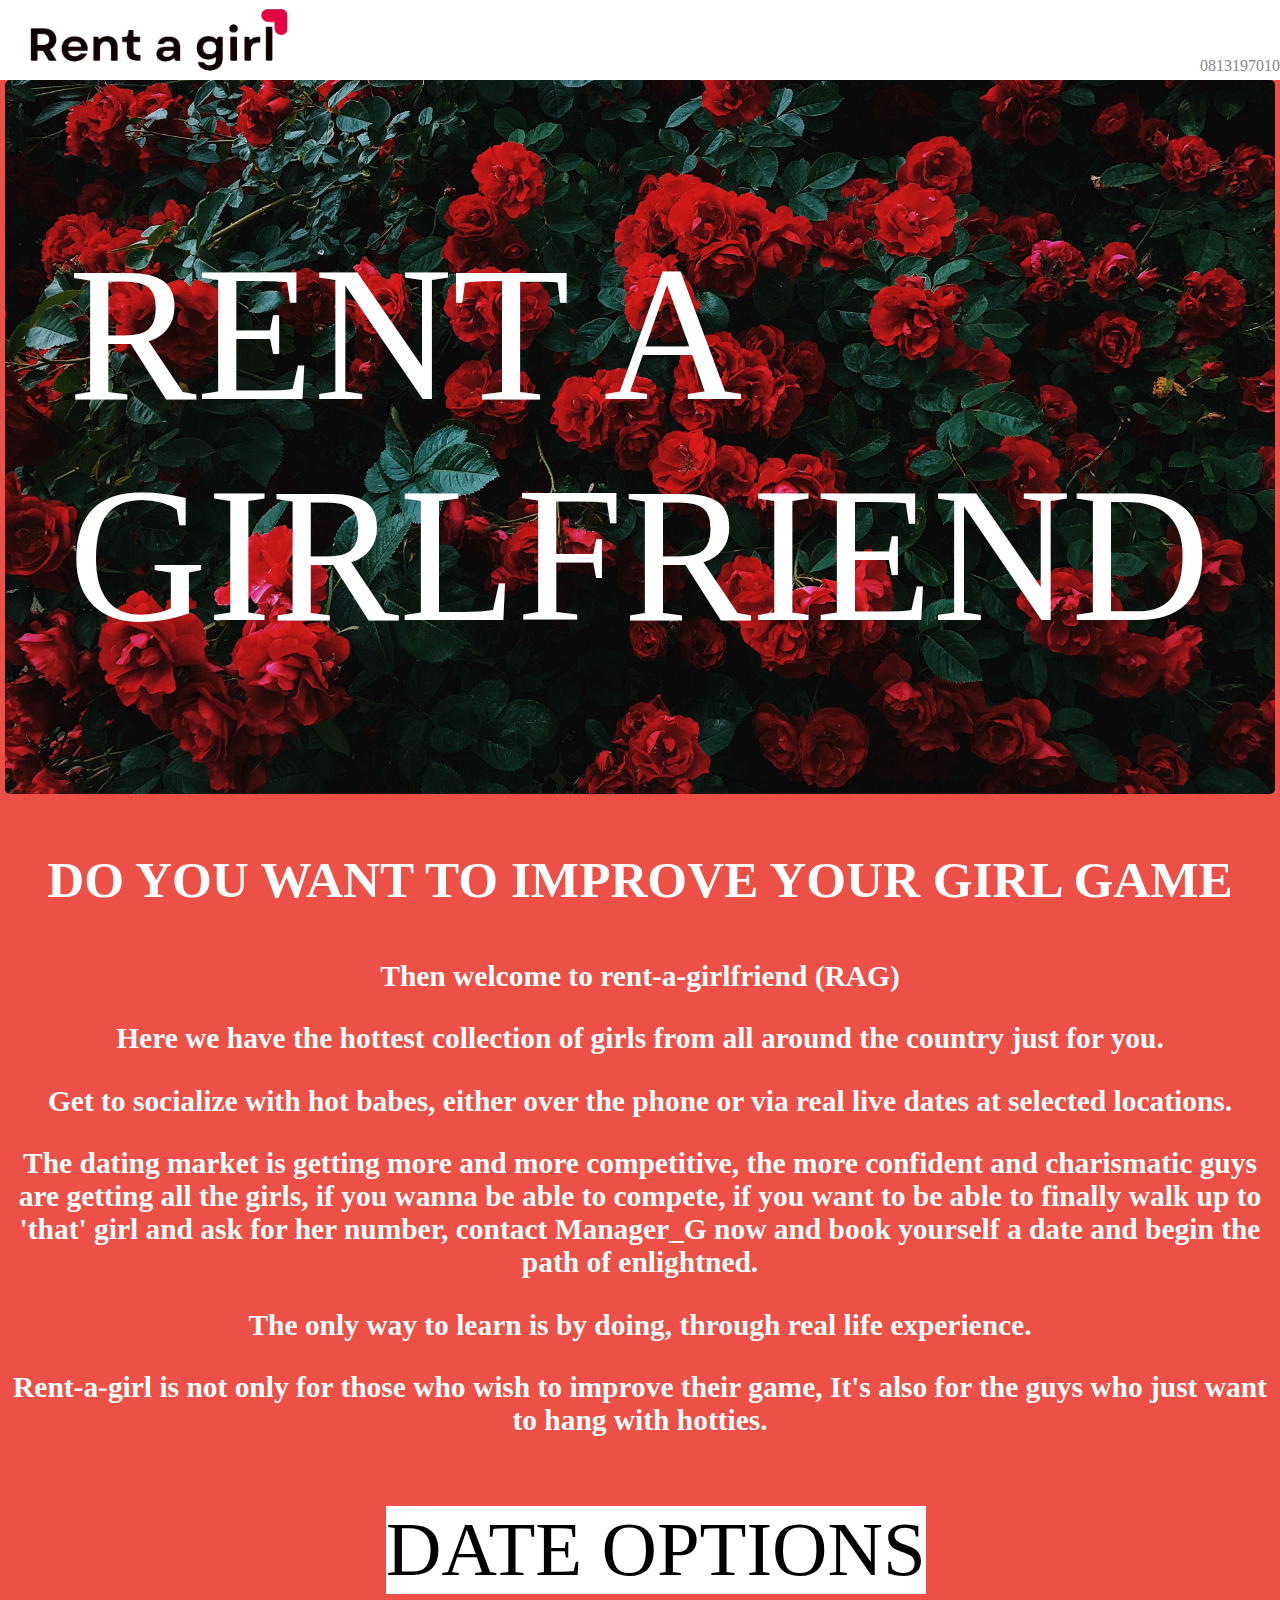
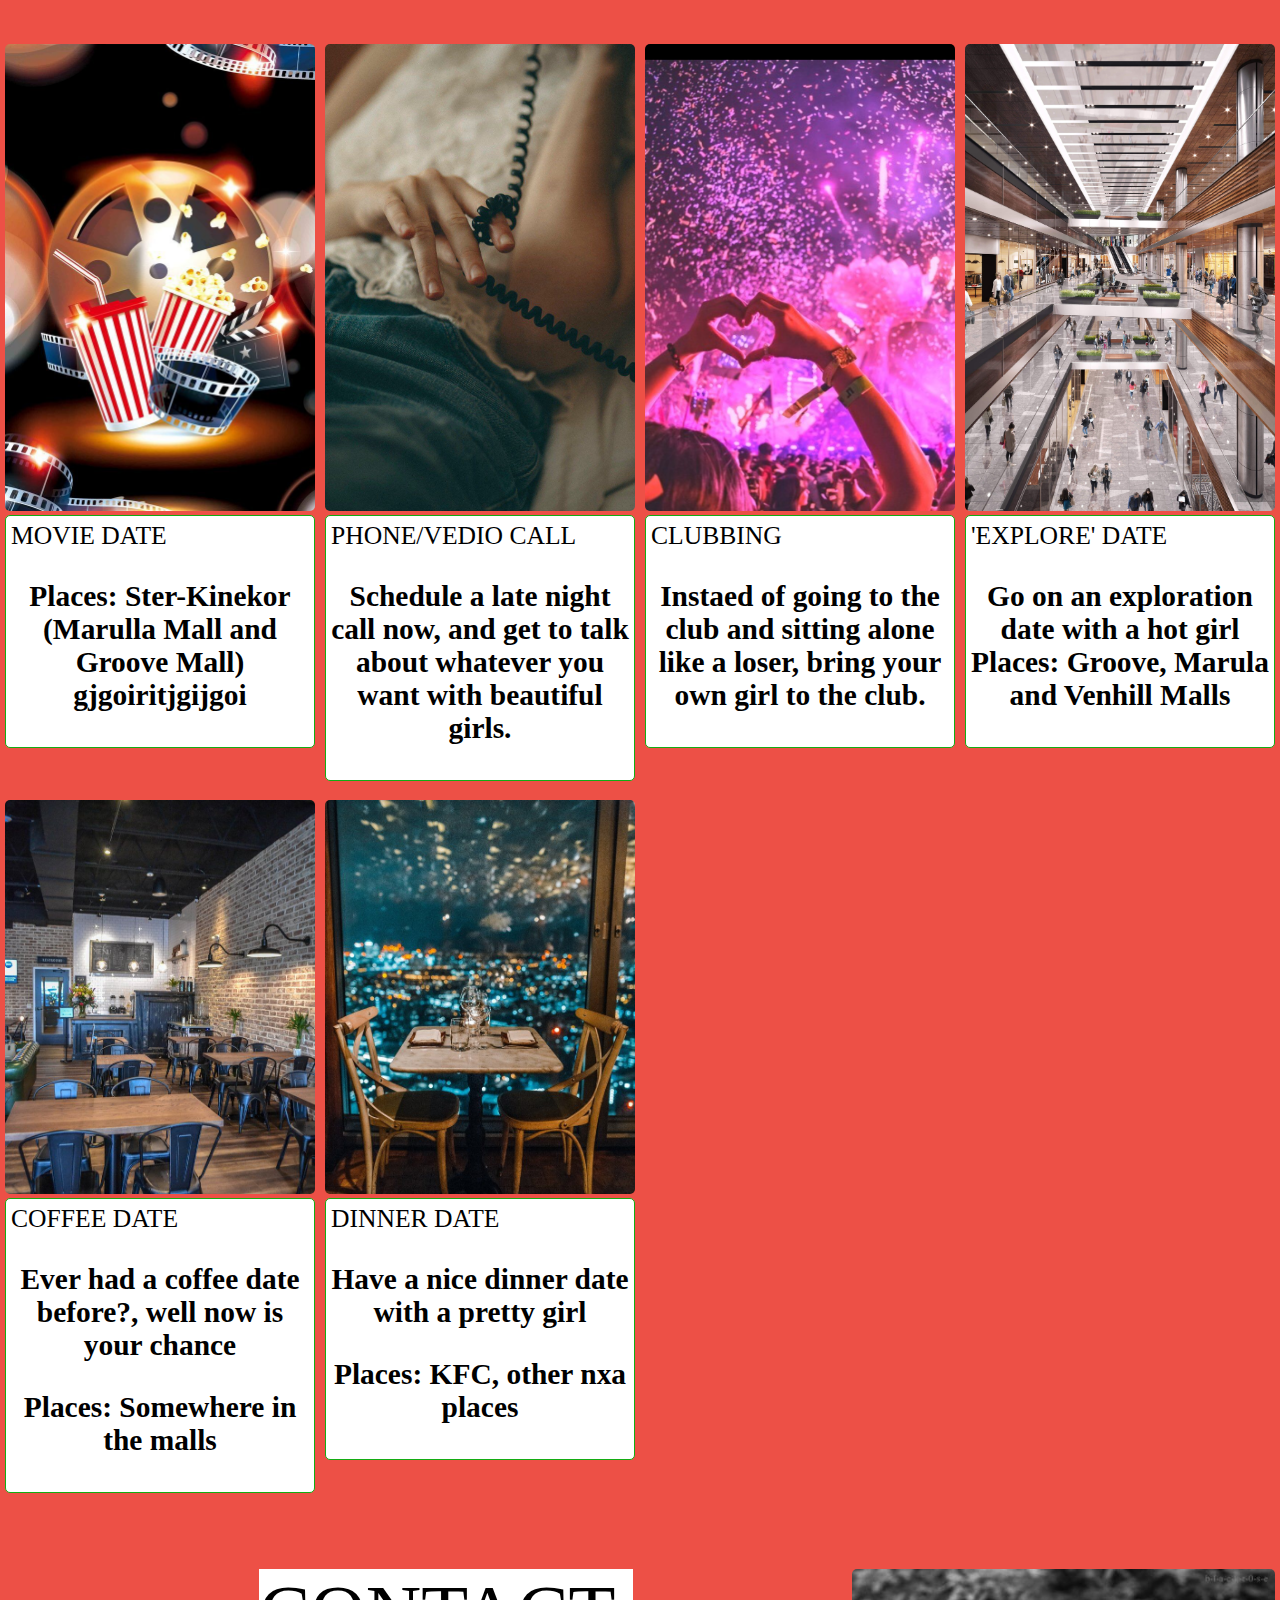
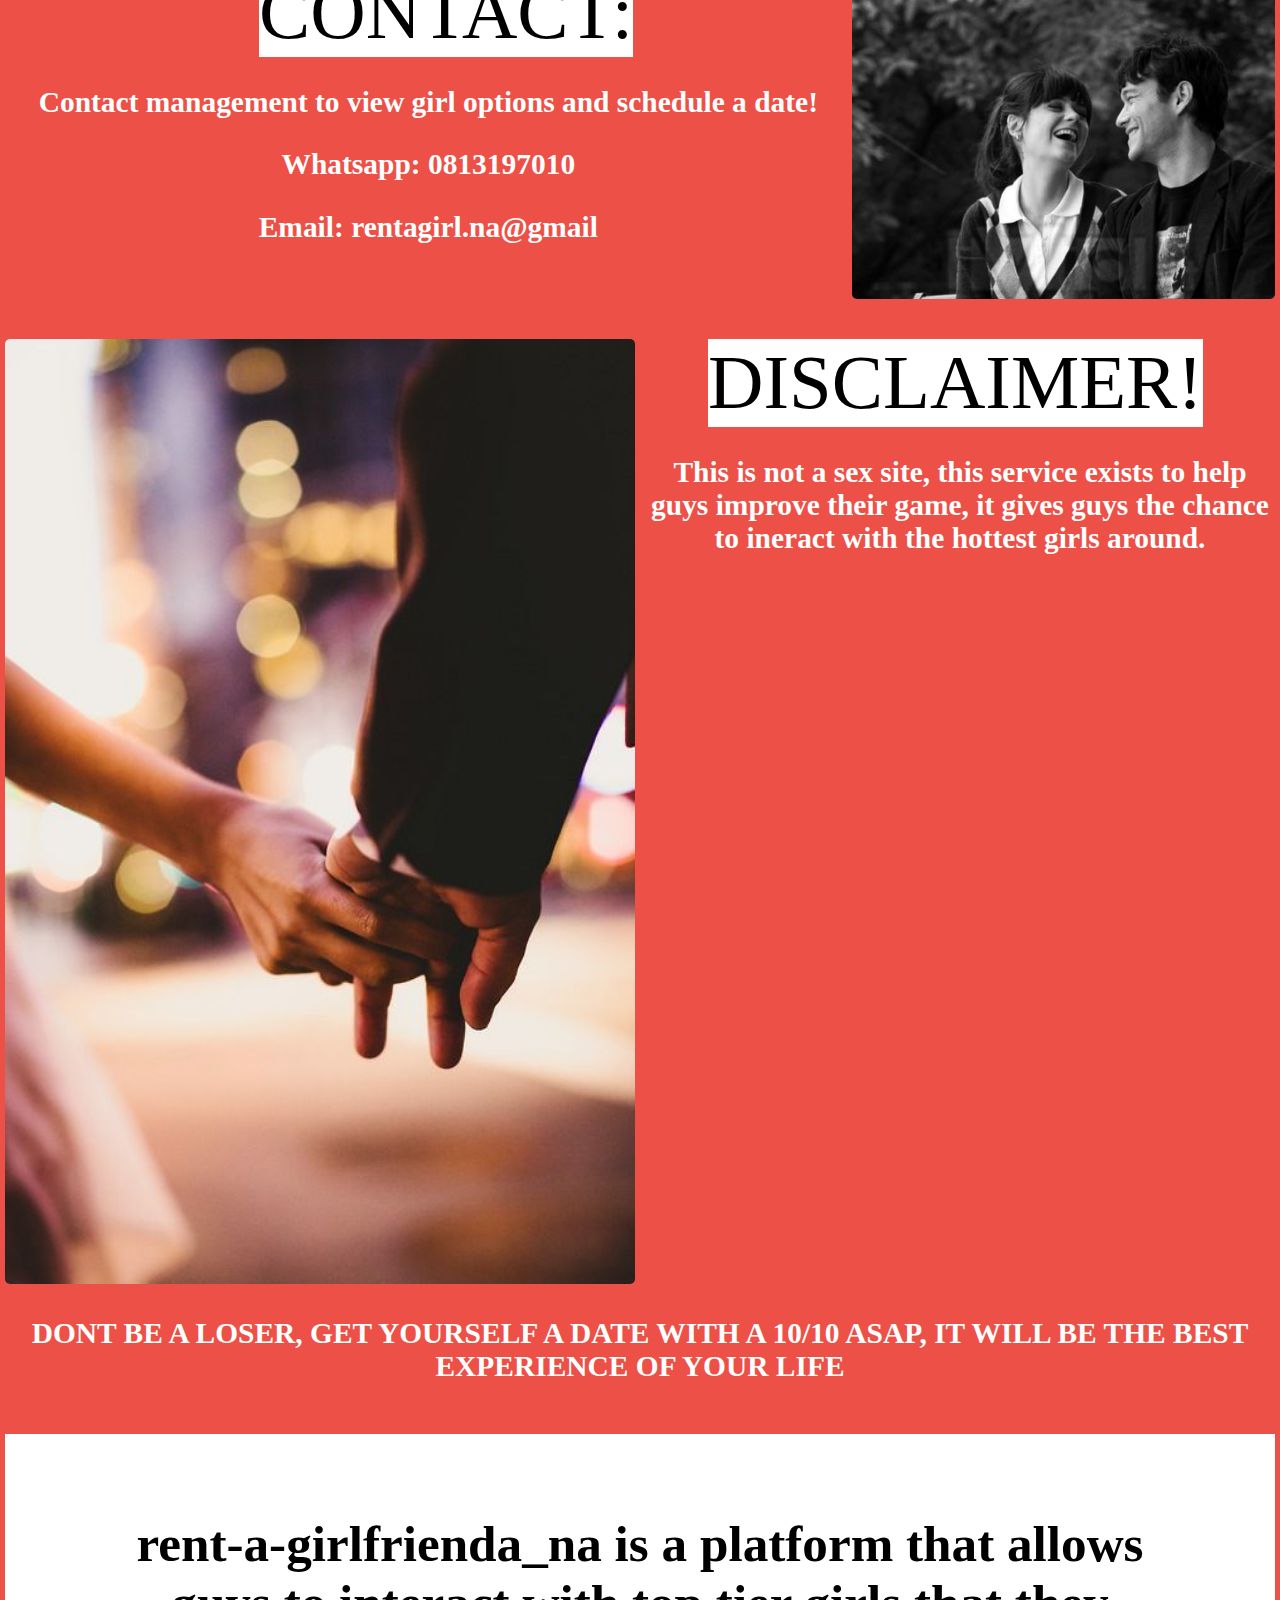
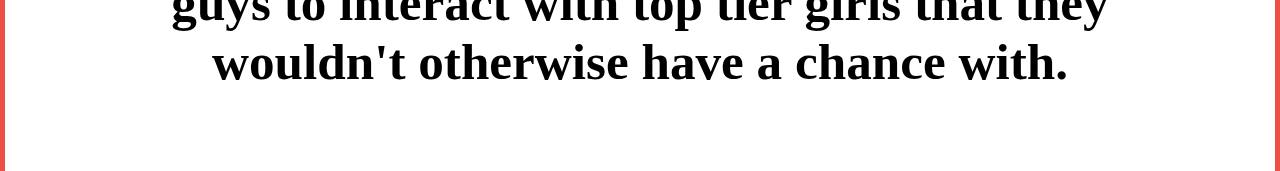
==== index.html @ 7b3d9ee8 "Rename rent.html to index.html" ====
<!DOCTYPE html>
<html>
  <head>
    <title>rent-a-girlfriend</title>
    <link rel="stylesheet" href="rent.csss/rent.css">
    <link rel="stylesheet" href="rent.csss/contuct-section.css">
    <link rel="stylesheet" href="rent.csss/dates.css">
    <link rel="stylesheet" href="rent.csss/general.css">
    <link rel="stylesheet" href="rent.csss/last-section.css">
  </head>
  <body>
    <div class="header">
      <div class="rag">
        <img class="rag-img" src="rag-logo/rag (10).png">
      </div>
      <div class="number">
        0813197010
      </div>
    </div>
    <div class="all-dates">
      <img src="images/roses9.jpg">
      <div class="rent-a-girlfriend-riri">
        RENT A GIRLFRIEND
      </div>
    </div>
    <div>
      <p class="para">
        DO YOU WANT TO IMPROVE YOUR GIRL GAME
      </p>
      <p>
        Then welcome to rent-a-girlfriend (RAG)
      </p>
      <p>
        Here we have the hottest collection of girls from all around the country just for you.
      </p>
      <p>
        Get to socialize with hot babes, either over the phone or via real live dates at selected locations.
      </p>
      <p>
        The dating market is getting more and more competitive, the more 
        confident and charismatic guys are getting all the girls,
        if you wanna be able to compete, if you want to be able to finally walk
        up to 'that' girl and ask for her number, contact Manager_G
        now and book yourself a date and begin the path of enlightned.
      </p>
      <p>
        The only way to learn is by doing, through real life experience.
      </p>
      <p>
        Rent-a-girl is not only for those who wish to improve their game, 
        It's also for the guys who just want to hang with hotties.
      </p>
    </div>
    <div class="date-options-div">
      DATE OPTIONS
    </div>
    <div class="dates">
      <div class="all-dates">
        <img class="cinema" src="images/cinema.jpg">
        <div class="date-description">
          MOVIE DATE
          <P style="margin-bottom: 86p;" class="date-info">
            Places: Ster-Kinekor (Marulla Mall and Groove Mall)
            gjgoiritjgijgoi
          </P>
        </div>
      </div>
      <div class="all-dates">
        <img class="ice-cream" src="images/phone.jpg">
        <div class="date-description">
          PHONE/VEDIO CALL
          <p class="date-info">
            Schedule a late night call now, and get to talk about whatever you want with beautiful girls.
          </p>
        </div>
      </div>
      <div class="all-dates">
        <img class="theme-park-img" src="images/club1.png">
        <div class="date-description">
          CLUBBING
          <p style="margin-bottom: 57p;" class="date-info">
            Instaed of going to the club and sitting alone like a loser, bring your own girl to the club.
          </p>
        </div>
      </div>
      <div class="all-dates">
        <img class="mall" src="images/mall.jpg">
        <div class="date-description">
          'EXPLORE' DATE
          <p style="margin-bottom: 0px;" class="date-info">
            Go on an exploration date with a hot girl
          </p>
          <p style="margin-top: 0px;" class="date-info">
            Places: Groove, Marula and Venhill Malls
          </p>
        </div>
      </div>
      <div class="all-dates">
        <img class="coffee" src="images/coffee.jpg">
        <div class="date-description">
          COFFEE DATE
          <p class="date-info">
            Ever had a coffee date before?, well now is your chance
          </p>
          <p class="date-info">
            Places: Somewhere in the malls
          </p>
        </div>
      </div>
      <diV class="all-dates">
        <img class="date-pic" src="images/date.jpg">
        <div class="date-description">
          DINNER DATE
          <p class="date-info">
            Have a nice dinner date with a pretty girl
          </p>
          <p class="date-info">
            Places: KFC, other nxa places
          </p>
        </div>
      </diV>
    </div>
    <div class="contuct-ariana-div">
      <div>
        <div class="contact">
          CONTACT:
        </div>
        <P>
          Contact management to view girl options and schedule a date!
        </P>
        <p>
          Whatsapp: 0813197010
        </p>
        <p>
          Email: rentagirl.na@gmail
        </p>
      </div>
      <div class="ariana4-div">
        <img class="ariana4" src="images-2/extra-img (7).jpg">
      </div>
    </div>
    <div class="disclaimer-section">
      <div>
        <img src="images-2/extra-img (14).jpg">
      </div>
      <div>
        <div class="disclamer">
          DISCLAIMER!
        </div>
        <P>
          This is not a sex site, this service exists to help guys improve their game, it gives guys the chance to ineract with the hottest girls around.
        </P>
      </div>
    </div>
    <p>
      DONT BE A LOSER, GET YOURSELF A DATE WITH A 10/10 ASAP, IT WILL BE THE BEST EXPERIENCE OF YOUR LIFE
    </p>
    <div class="last-section......">
      <p class="last-para">
        rent-a-girlfrienda_na is a platform that allows guys to interact with top tier girls that they wouldn't otherwise have a chance with.
      </p>
    </div>
  </body>
</html>
---- rent.csss/rent.css ----
.rihanna-div {
  position: relative;
}
.rent-a-girlfriend-riri {
  position: absolute;
  color: white;
  font-size: 15vw;
  top: 20%;
  left: 5%;
}
.second-row-imgs {
  display: grid;
  grid-template-columns: 1fr
}
---- rent.csss/contuct-section.css ----
.contuct-ariana-div {
  margin-top: 40px;
  display: grid;
  grid-template-columns: 2fr 1fr;
}
.ariana4-div {
  height: 330px;
}
.ariana4 {
  height: 100%;

}
.contact {
  background-color: white;
  text-align: center;
  display: inline-block;
  align-items: center;
  margin-left: 30%;
  font-size: 6vw;
}
---- rent.csss/dates.css ----
.date-options-div {
  background-color: white;
  text-align: center;
  display: inline-block;
  align-items: center;
  margin-left: 30%;
  font-size: 6vw;
  margin-top: 40px;
}
.dates {
  display: grid;
  grid-template-columns: 1fr 1fr 1fr;
  margin-top: 50px;
  grid-gap: 10px;
  row-gap: 200px;
  margin-bottom: 300px;
}
@media (min-width: 1000px) {
  .dates {
    grid-template-columns: 1fr 1fr 1fr 1fr
  }
}

.date-description {
  position: absolute;
  color: black;
  background-color: white;
  font-size: 2vw;
  padding: 5px;
  border-radius: 5px;
  border-style: solid;
  border-width: 1px;
  border-color: rgb(19, 172, 19);
}
.theme-park-img,
.arcade,
.cinema,
.date-pic,
.ice-cream,
.coffee,
.shopping,
.mall {
  height: 84%;
}
.all-dates {
  position: relative;
}
.date-info {
  color: black;
}
---- rent.csss/general.css ----
body {
  background-color: rgb(237,80,70);
  padding-top: 80px;
  margin: 0px;
  padding-bottom: 0px;
  padding-left: 5px;
  padding-right: 5px;
}
img {
  width: 100%;
  object-fit: cover;
  object-position: top;
  border-radius: 5px;
}
p {
  color: white;
  font-size: 2.3vw;
  text-align: center;
  font-weight: bold;
}
.para {
  font-size: 4vw;
}
.header {
  background-color: white;
  position: fixed;
  z-index: 100;
  top: 0px;
  left: 0px;
  right: 0px;
  height: 80px;
  align-items: center;
}
.rag {
  position: absolute;
  top: 0px;
}
.rag-img {
 height: 80px;
}
.number {
  position: absolute;
  right: 0px;
  color: rgb(134, 134, 134);
  bottom:5px;
}
---- rent.csss/last-section.css ----
.disclaimer-section {
  display: grid;
  grid-template-columns: 1fr 1fr;
  grid-gap: 10px;
  margin-top: 40px;
}
.last-para {
  background-color: white;
  color: black;
  padding: 80px;
  text-align: center;
  margin-bottom: 0px;
  font-size: 4vw;
}
.last-section {
  margin-top: 200px;
}
.disclamer {
  background-color: white;
  display: inline-block;
  margin-left: 10%;
  font-size: 6vw;
}
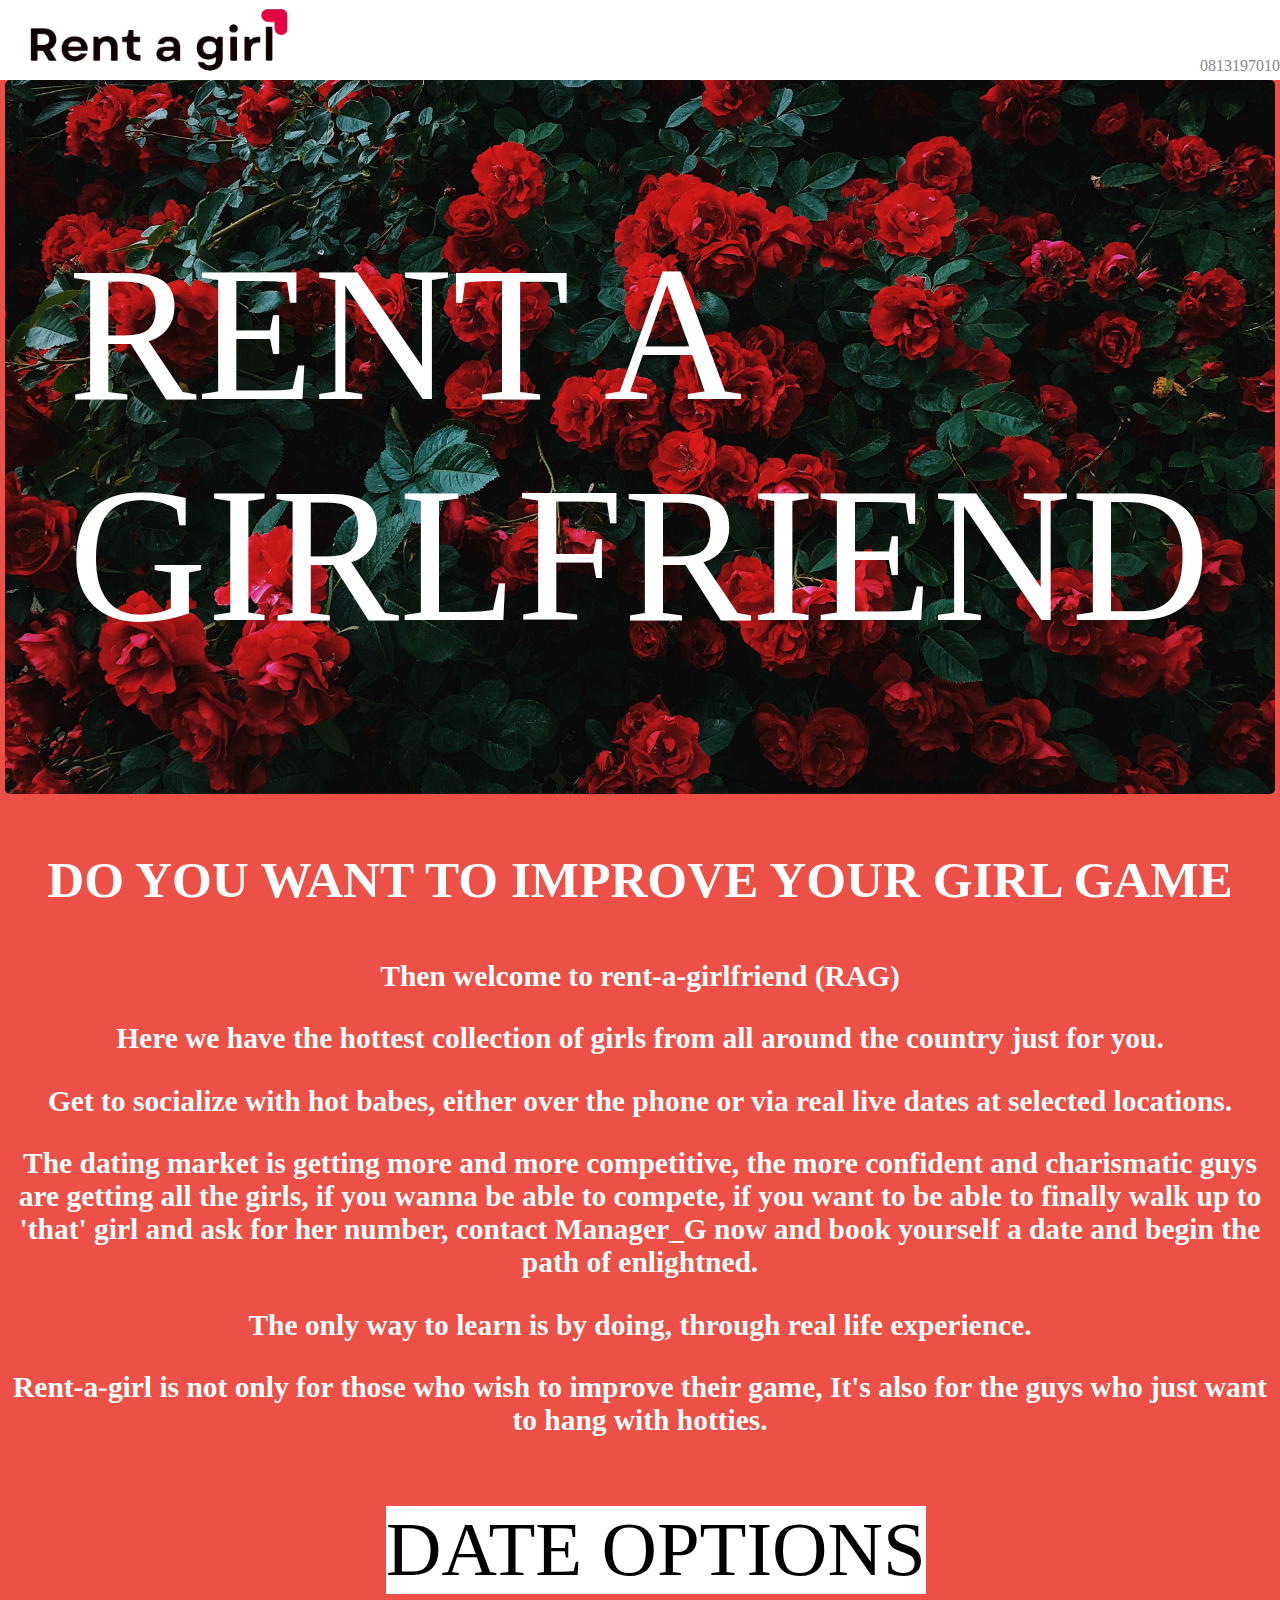
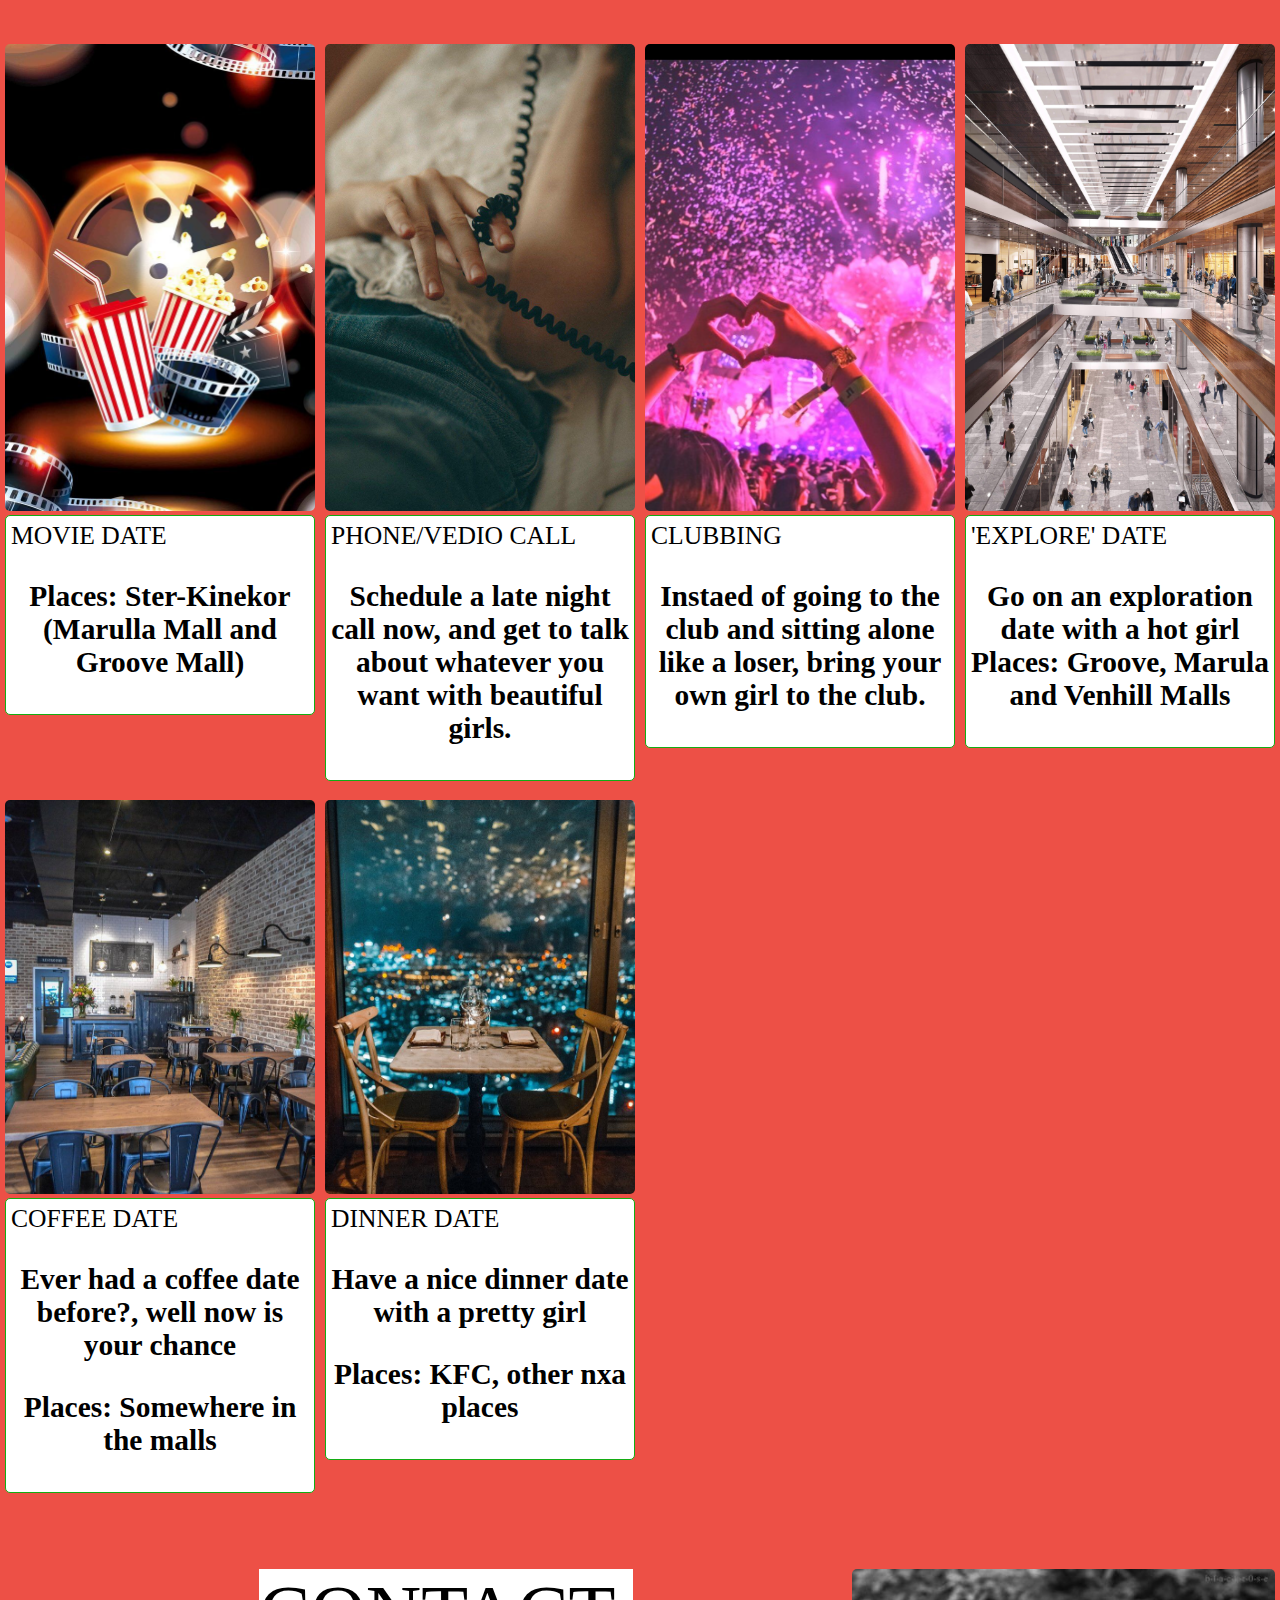
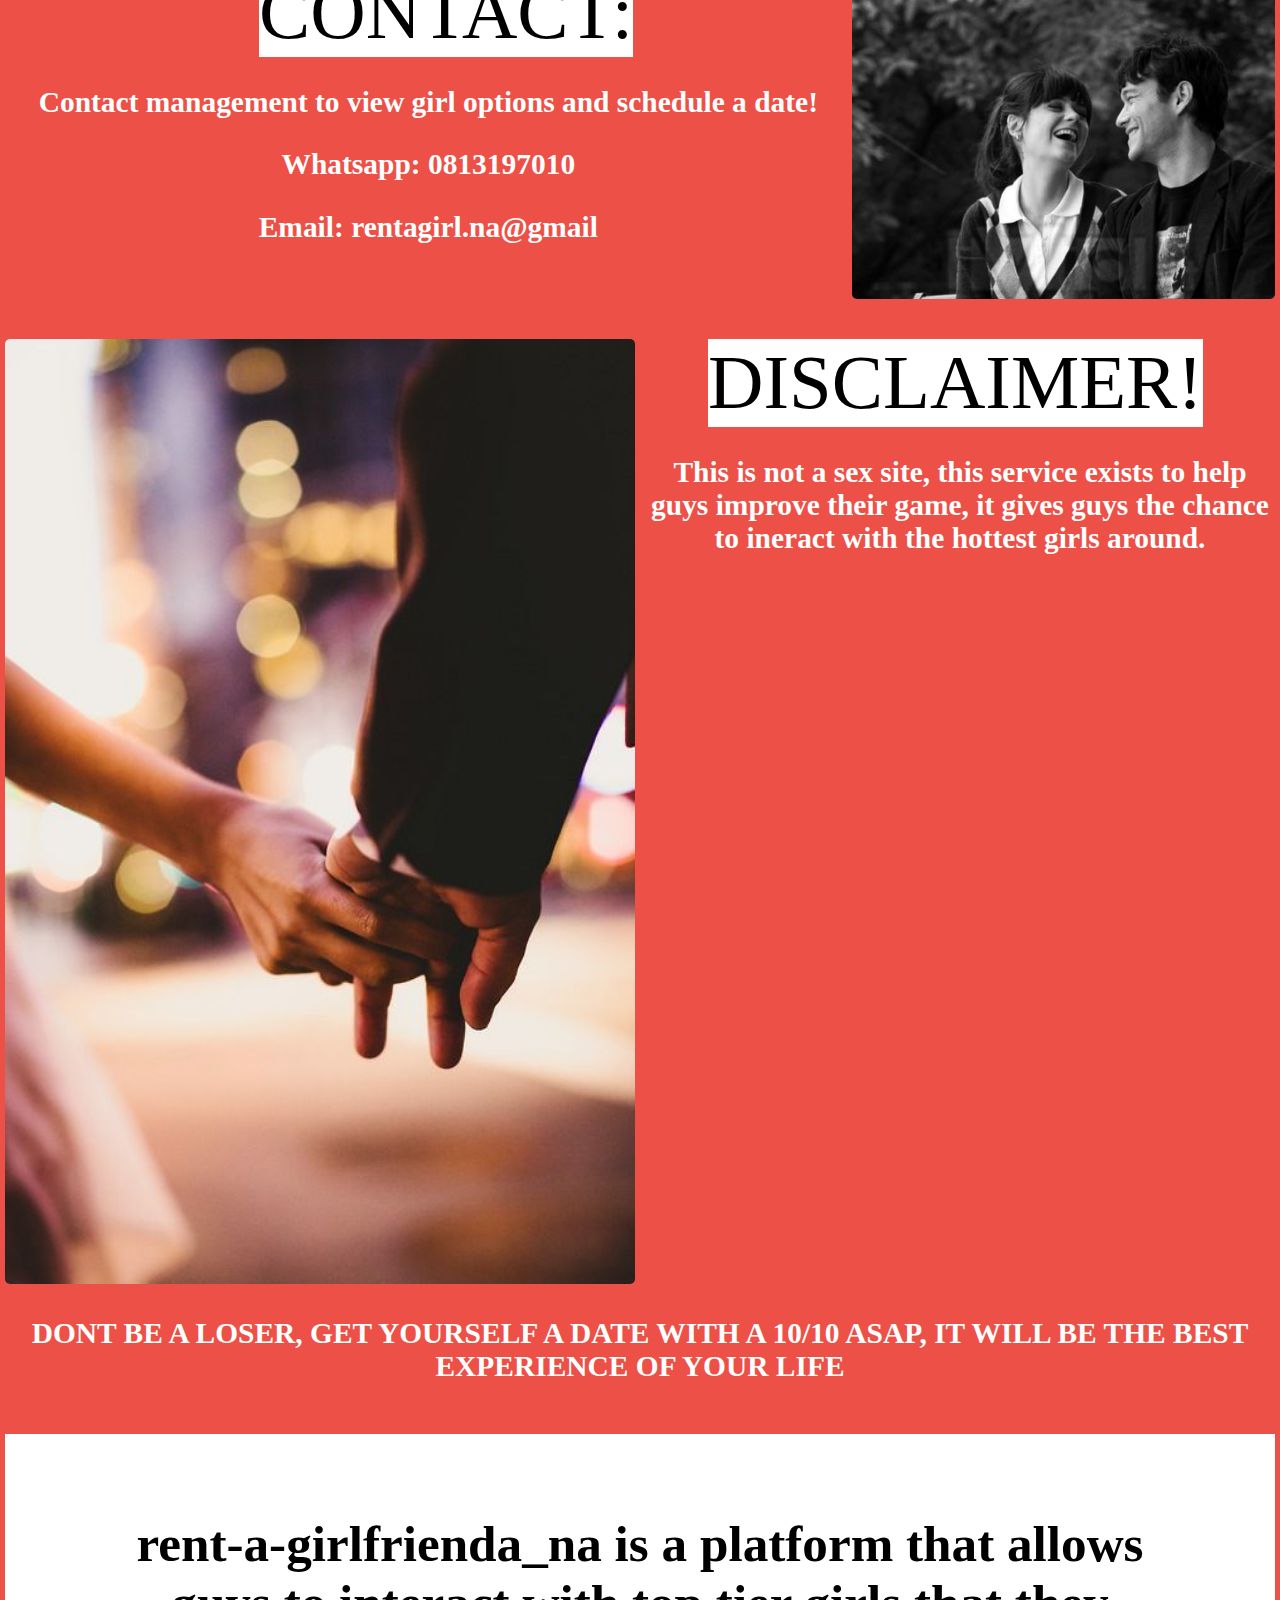
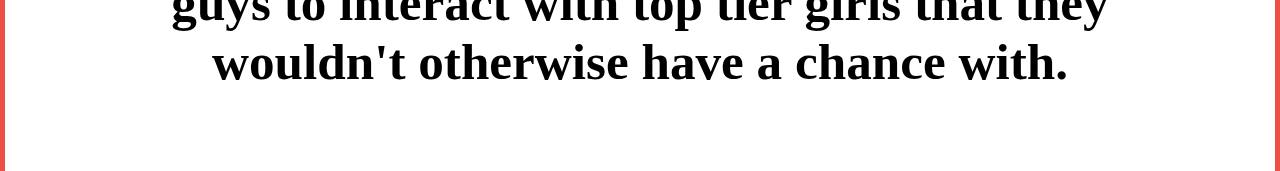
==== commit 707e932e: "Update index.html" ====
--- a/index.html
+++ b/index.html
@@ -59,9 +59,8 @@
         <img class="cinema" src="images/cinema.jpg">
         <div class="date-description">
           MOVIE DATE
-          <P style="margin-bottom: 86p;" class="date-info">
+          <P class="date-info">
             Places: Ster-Kinekor (Marulla Mall and Groove Mall)
-            gjgoiritjgijgoi
           </P>
         </div>
       </div>
